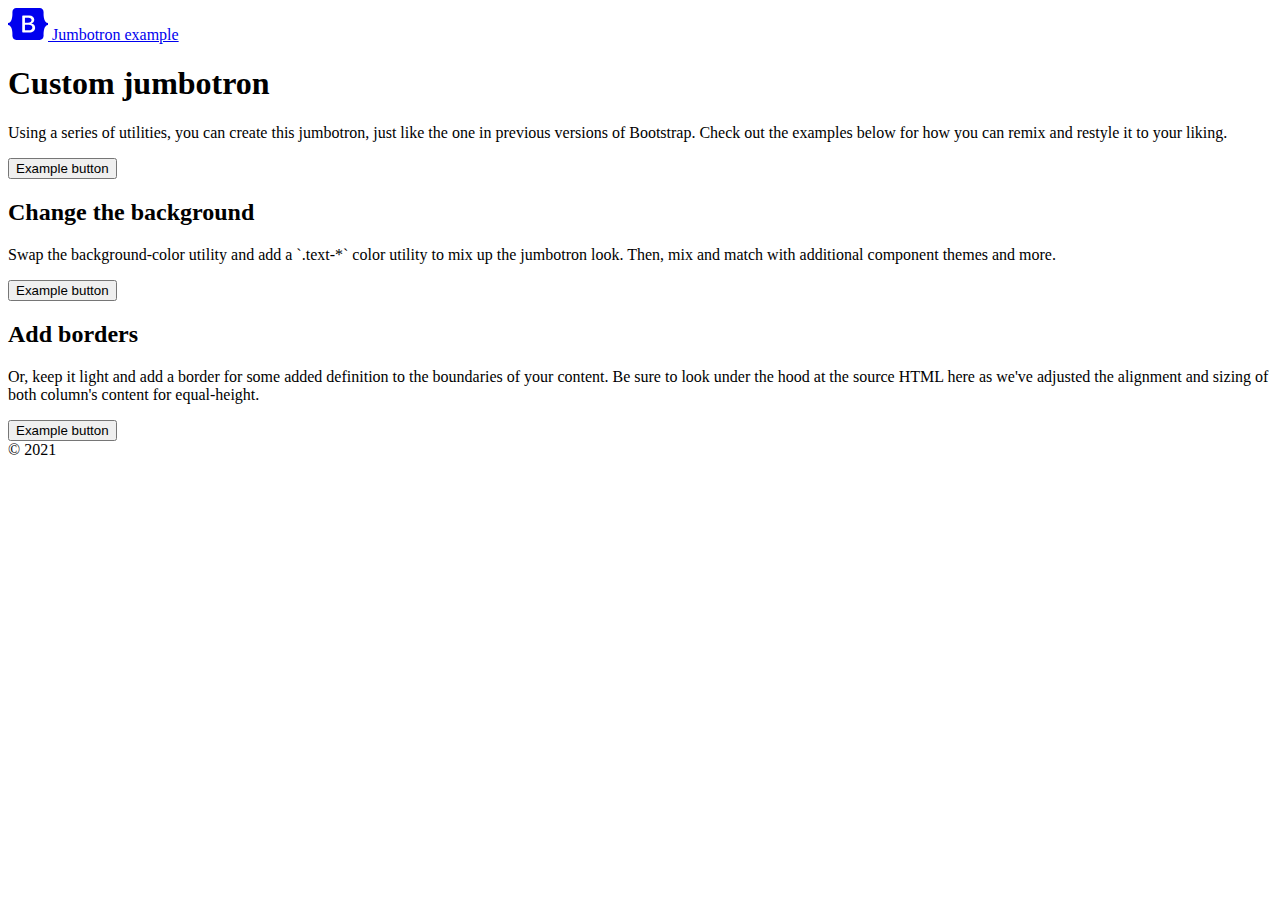
==== Pagina2.html @ 62621b82 "first commit" ====
<!doctype html>
<html lang="en">
  <head>
    <meta charset="utf-8">
    <meta name="viewport" content="width=device-width, initial-scale=1">
    <meta name="description" content="">
    <meta name="author" content="Mark Otto, Jacob Thornton, and Bootstrap contributors">
    <meta name="generator" content="Hugo 0.84.0">
    <title>Jumbotron example · Bootstrap v5.0</title>
    <!-- Bootstrap CSS -->
    <link href="https://cdn.jsdelivr.net/npm/bootstrap@5.0.2/dist/css/bootstrap.min.css" rel="stylesheet" integrity="sha384-EVSTQN3/azprG1Anm3QDgpJLIm9Nao0Yz1ztcQTwFspd3yD65VohhpuuCOmLASjC" crossorigin="anonymous">

    <link rel="canonical" href="https://getbootstrap.com/docs/5.0/examples/jumbotron/">

    

    <!-- Bootstrap core CSS -->
<link href="../assets/dist/css/bootstrap.min.css" rel="stylesheet">

    <style>
      .bd-placeholder-img {
        font-size: 1.125rem;
        text-anchor: middle;
        -webkit-user-select: none;
        -moz-user-select: none;
        user-select: none;
      }

      @media (min-width: 768px) {
        .bd-placeholder-img-lg {
          font-size: 3.5rem;
        }
      }
    </style>

    
  </head>
  <body>
    
<main>
  <div class="container py-4">
    <header class="pb-3 mb-4 border-bottom">
      <a href="/" class="d-flex align-items-center text-dark text-decoration-none">
        <svg xmlns="http://www.w3.org/2000/svg" width="40" height="32" class="me-2" viewBox="0 0 118 94" role="img"><title>Bootstrap</title><path fill-rule="evenodd" clip-rule="evenodd" d="M24.509 0c-6.733 0-11.715 5.893-11.492 12.284.214 6.14-.064 14.092-2.066 20.577C8.943 39.365 5.547 43.485 0 44.014v5.972c5.547.529 8.943 4.649 10.951 11.153 2.002 6.485 2.28 14.437 2.066 20.577C12.794 88.106 17.776 94 24.51 94H93.5c6.733 0 11.714-5.893 11.491-12.284-.214-6.14.064-14.092 2.066-20.577 2.009-6.504 5.396-10.624 10.943-11.153v-5.972c-5.547-.529-8.934-4.649-10.943-11.153-2.002-6.484-2.28-14.437-2.066-20.577C105.214 5.894 100.233 0 93.5 0H24.508zM80 57.863C80 66.663 73.436 72 62.543 72H44a2 2 0 01-2-2V24a2 2 0 012-2h18.437c9.083 0 15.044 4.92 15.044 12.474 0 5.302-4.01 10.049-9.119 10.88v.277C75.317 46.394 80 51.21 80 57.863zM60.521 28.34H49.948v14.934h8.905c6.884 0 10.68-2.772 10.68-7.727 0-4.643-3.264-7.207-9.012-7.207zM49.948 49.2v16.458H60.91c7.167 0 10.964-2.876 10.964-8.281 0-5.406-3.903-8.178-11.425-8.178H49.948z" fill="currentColor"></path></svg>
        <span class="fs-4">Jumbotron example</span>
      </a>
    </header>

    <div class="p-5 mb-4 bg-light rounded-3">
      <div class="container-fluid py-5">
        <h1 class="display-5 fw-bold">Custom jumbotron</h1>
        <p class="col-md-8 fs-4">Using a series of utilities, you can create this jumbotron, just like the one in previous versions of Bootstrap. Check out the examples below for how you can remix and restyle it to your liking.</p>
        <button class="btn btn-primary btn-lg" type="button">Example button</button>
      </div>
    </div>

    <div class="row align-items-md-stretch">
      <div class="col-md-6">
        <div class="h-100 p-5 text-white bg-dark rounded-3">
          <h2>Change the background</h2>
          <p>Swap the background-color utility and add a `.text-*` color utility to mix up the jumbotron look. Then, mix and match with additional component themes and more.</p>
          <button class="btn btn-outline-light" type="button">Example button</button>
        </div>
      </div>
      <div class="col-md-6">
        <div class="h-100 p-5 bg-light border rounded-3">
          <h2>Add borders</h2>
          <p>Or, keep it light and add a border for some added definition to the boundaries of your content. Be sure to look under the hood at the source HTML here as we've adjusted the alignment and sizing of both column's content for equal-height.</p>
          <button class="btn btn-outline-secondary" type="button">Example button</button>
        </div>
      </div>
    </div>

    <footer class="pt-3 mt-4 text-muted border-top">
      &copy; 2021
    </footer>
  </div>
</main>


<script src="https://cdn.jsdelivr.net/npm/bootstrap@5.0.2/dist/js/bootstrap.bundle.min.js" integrity="sha384-MrcW6ZMFYlzcLA8Nl+NtUVF0sA7MsXsP1UyJoMp4YLEuNSfAP+JcXn/tWtIaxVXM" crossorigin="anonymous"></script>
  </body>
</html>
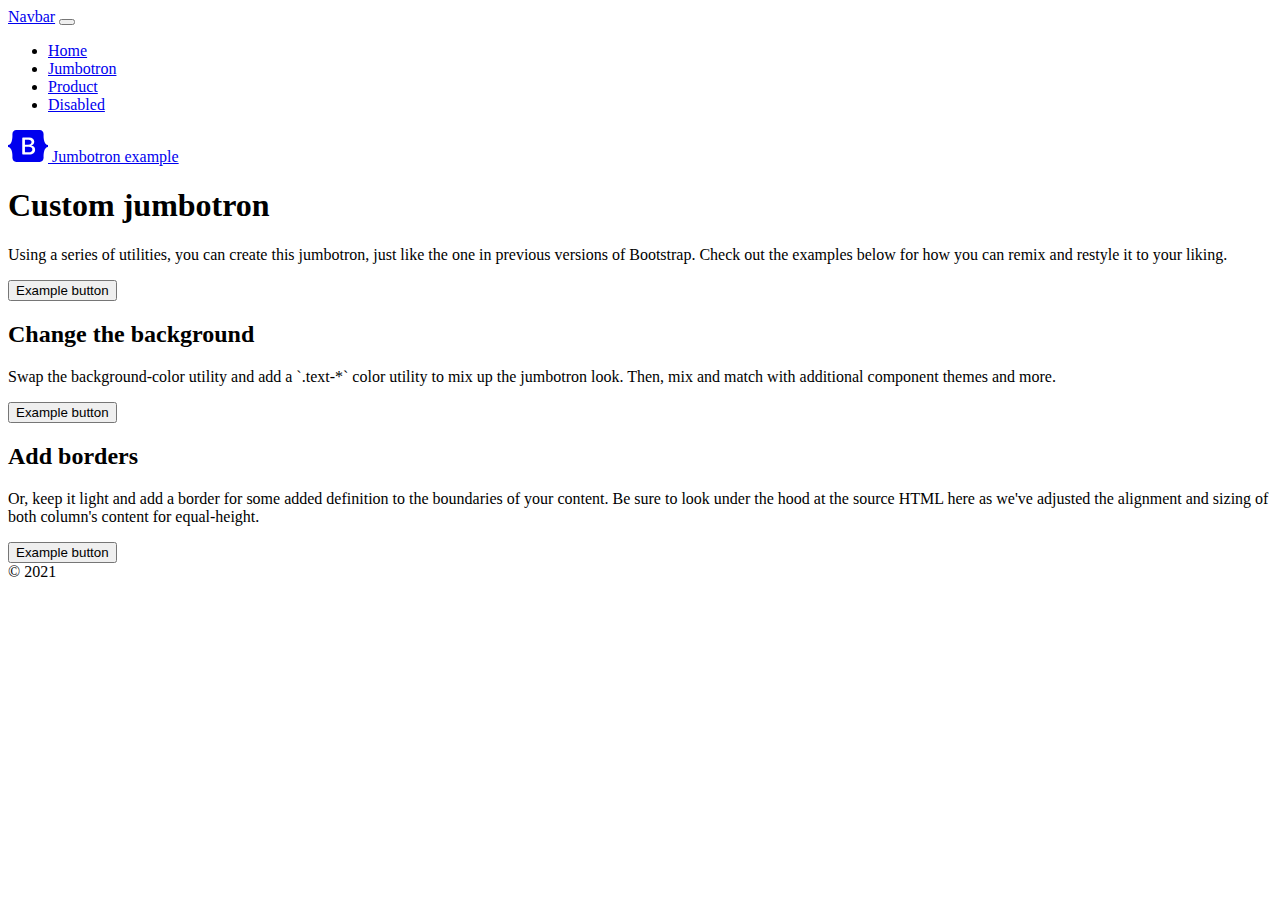
==== commit 6077a154: "modified:   Pagina2.html 	modified:   Pagina3.html" ====
--- a/Pagina2.html
+++ b/Pagina2.html
@@ -36,7 +36,32 @@
     
   </head>
   <body>
-    
+    <section>
+        <nav class="navbar navbar-expand-lg navbar-light bg-light">
+            <div class="container-fluid">
+              <a class="navbar-brand" href="#">Navbar</a>
+              <button class="navbar-toggler" type="button" data-bs-toggle="collapse" data-bs-target="#navbarNav" aria-controls="navbarNav" aria-expanded="false" aria-label="Toggle navigation">
+                <span class="navbar-toggler-icon"></span>
+              </button>
+              <div class="collapse navbar-collapse" id="navbarNav">
+                <ul class="navbar-nav">
+                  <li class="nav-item">
+                    <a class="nav-link active" aria-current="page" href="./index.html">Home</a>
+                  </li>
+                  <li class="nav-item">
+                    <a class="nav-link" href="./Pagina2.html">Jumbotron</a>
+                  </li>
+                  <li class="nav-item">
+                    <a class="nav-link" href="./Pagina3.html">Product</a>
+                  </li>
+                  <li class="nav-item">
+                    <a class="nav-link disabled" href="#" tabindex="-1" aria-disabled="true">Disabled</a>
+                  </li>
+                </ul>
+              </div>
+            </div>
+          </nav>
+    </section>
 <main>
   <div class="container py-4">
     <header class="pb-3 mb-4 border-bottom">
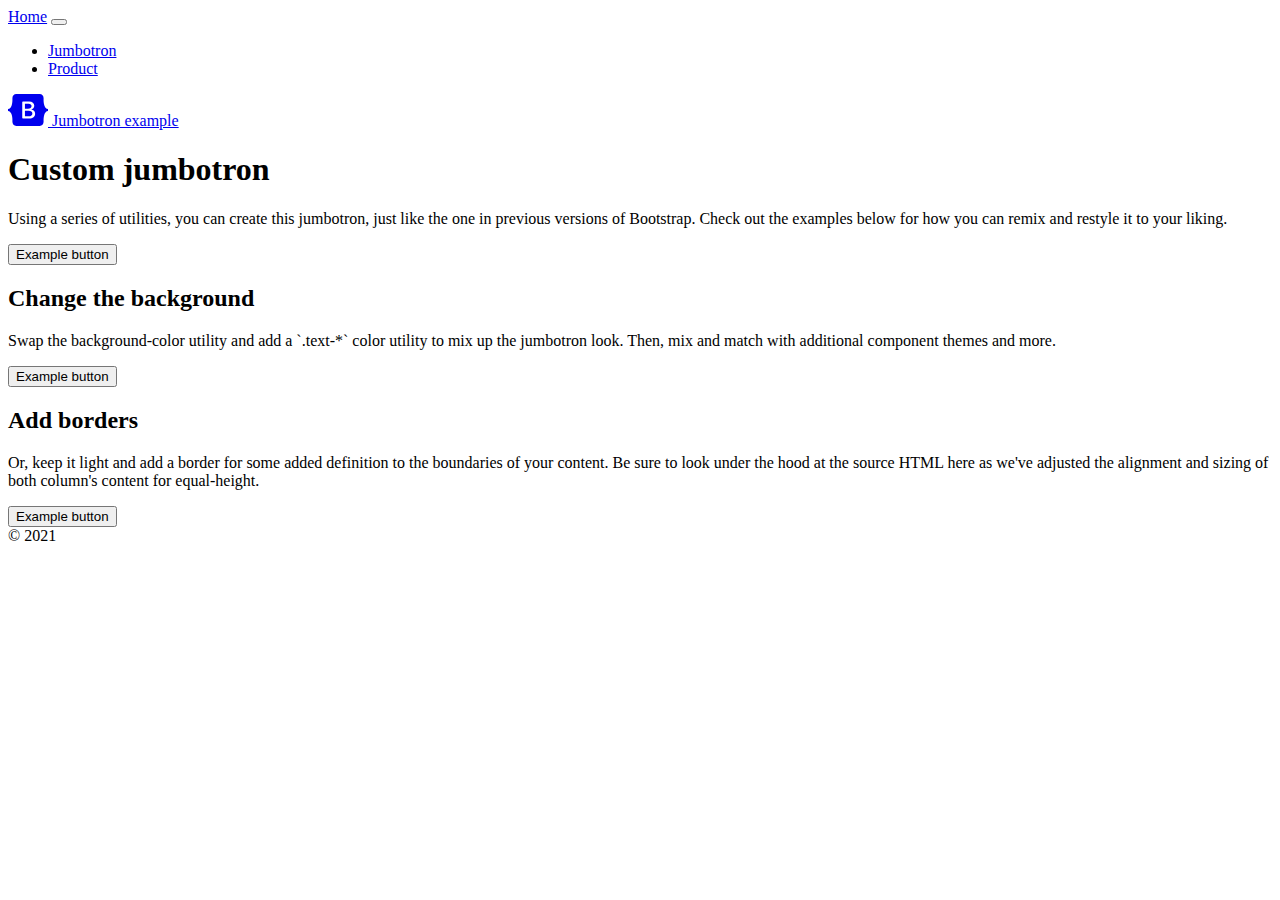
==== commit d8185bcc: "Navbar - Arreglando Links y opciones" ====
--- a/Pagina2.html
+++ b/Pagina2.html
@@ -39,23 +39,17 @@
     <section>
         <nav class="navbar navbar-expand-lg navbar-light bg-light">
             <div class="container-fluid">
-              <a class="navbar-brand" href="#">Navbar</a>
+              <a class="navbar-brand" href="./index.html">Home</a>
               <button class="navbar-toggler" type="button" data-bs-toggle="collapse" data-bs-target="#navbarNav" aria-controls="navbarNav" aria-expanded="false" aria-label="Toggle navigation">
                 <span class="navbar-toggler-icon"></span>
               </button>
               <div class="collapse navbar-collapse" id="navbarNav">
                 <ul class="navbar-nav">
                   <li class="nav-item">
-                    <a class="nav-link active" aria-current="page" href="./index.html">Home</a>
-                  </li>
-                  <li class="nav-item">
                     <a class="nav-link" href="./Pagina2.html">Jumbotron</a>
                   </li>
                   <li class="nav-item">
                     <a class="nav-link" href="./Pagina3.html">Product</a>
-                  </li>
-                  <li class="nav-item">
-                    <a class="nav-link disabled" href="#" tabindex="-1" aria-disabled="true">Disabled</a>
                   </li>
                 </ul>
               </div>
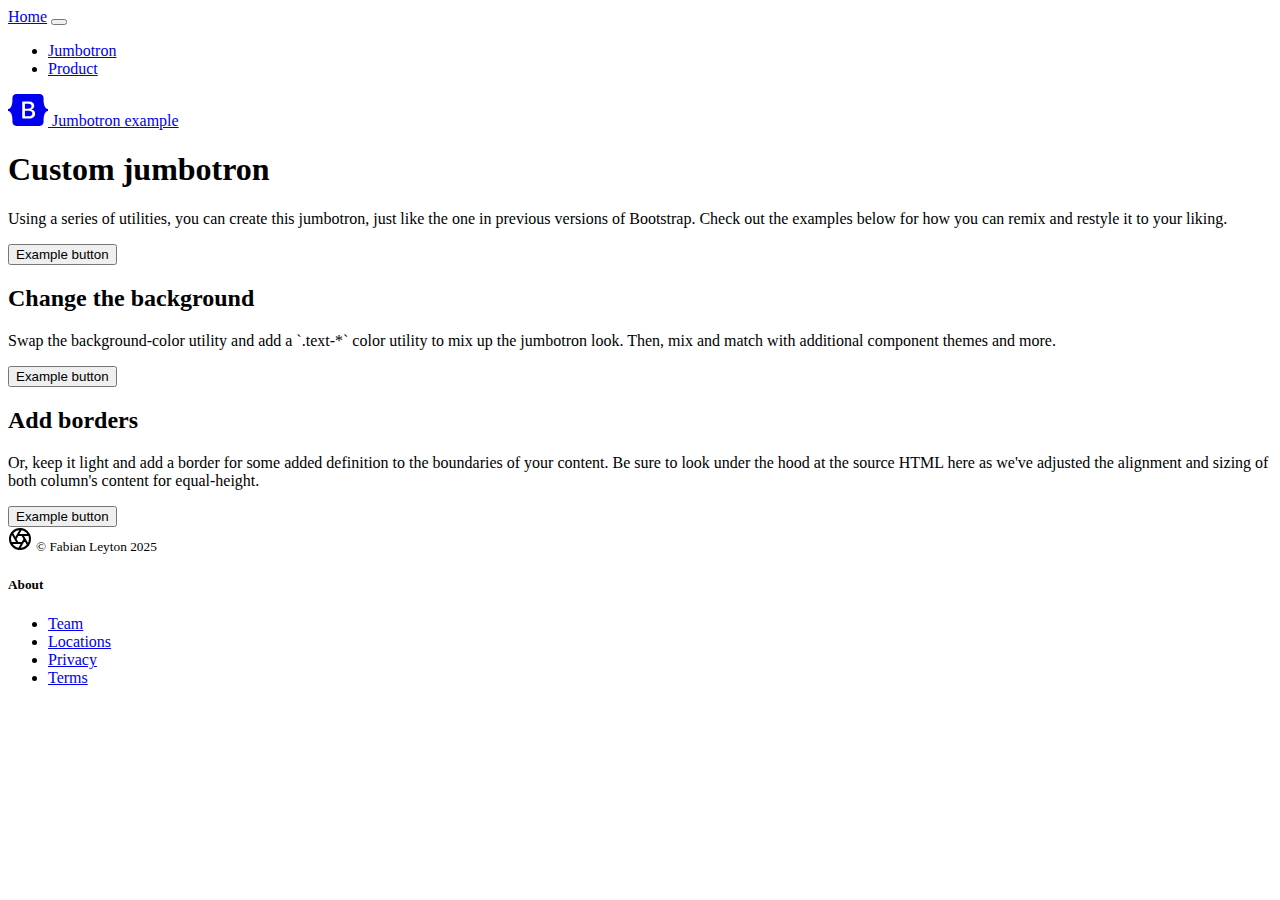
==== commit 3a6129fa: "Estructura - Decidiendo la Estructura de las paginas" ====
--- a/Pagina2.html
+++ b/Pagina2.html
@@ -90,8 +90,22 @@
       </div>
     </div>
 
-    <footer class="pt-3 mt-4 text-muted border-top">
-      &copy; 2021
+    <footer class="container py-5">
+      <div class="row">
+        <div class="col-12 col-md">
+          <svg xmlns="http://www.w3.org/2000/svg" width="24" height="24" fill="none" stroke="currentColor" stroke-linecap="round" stroke-linejoin="round" stroke-width="2" class="d-block mb-2" role="img" viewBox="0 0 24 24"><title>Product</title><circle cx="12" cy="12" r="10"/><path d="M14.31 8l5.74 9.94M9.69 8h11.48M7.38 12l5.74-9.94M9.69 16L3.95 6.06M14.31 16H2.83m13.79-4l-5.74 9.94"/></svg>
+          <small class="d-block mb-3 text-muted">&copy; Fabian Leyton 2025</small>
+        </div>
+        <div class="col-6 col-md">
+          <h5>About</h5>
+          <ul class="list-unstyled text-small">
+            <li><a class="link-secondary" href="#">Team</a></li>
+            <li><a class="link-secondary" href="#">Locations</a></li>
+            <li><a class="link-secondary" href="#">Privacy</a></li>
+            <li><a class="link-secondary" href="#">Terms</a></li>
+          </ul>
+        </div>
+      </div>
     </footer>
   </div>
 </main>
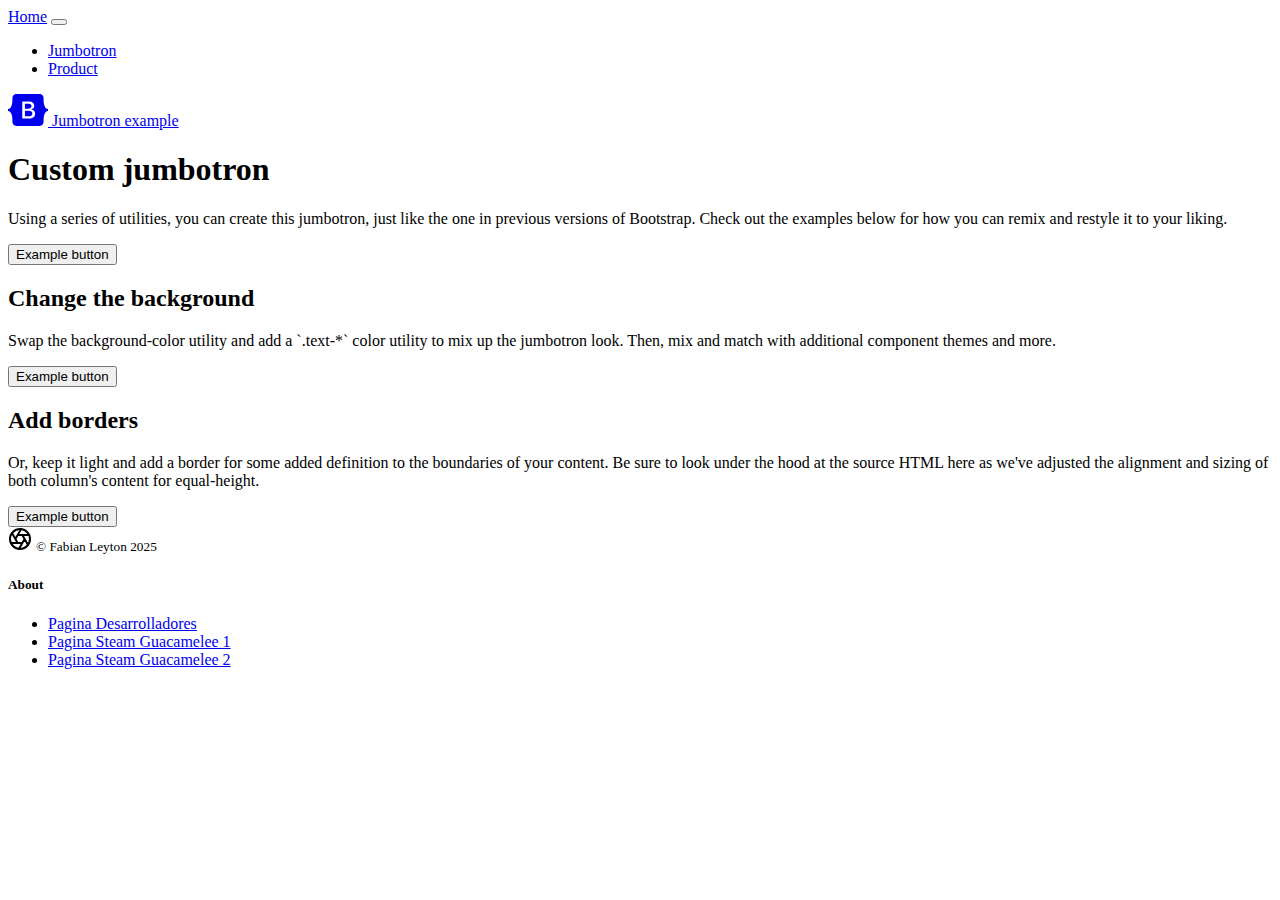
==== commit 67c02f5e: "Imagenes - Nuevas imagenes relevantes" ====
--- a/Pagina2.html
+++ b/Pagina2.html
@@ -99,10 +99,9 @@
         <div class="col-6 col-md">
           <h5>About</h5>
           <ul class="list-unstyled text-small">
-            <li><a class="link-secondary" href="#">Team</a></li>
-            <li><a class="link-secondary" href="#">Locations</a></li>
-            <li><a class="link-secondary" href="#">Privacy</a></li>
-            <li><a class="link-secondary" href="#">Terms</a></li>
+            <li><a class="link-secondary" href="https://www.drinkboxstudios.com/">Pagina Desarrolladores</a></li>
+            <li><a class="link-secondary" href="https://store.steampowered.com/app/275390/Guacamelee_Super_Turbo_Championship_Edition/?l=spanish">Pagina Steam Guacamelee 1</a></li>
+            <li><a class="link-secondary" href="https://store.steampowered.com/app/534550/Guacamelee_2/">Pagina Steam Guacamelee 2</a></li>
           </ul>
         </div>
       </div>
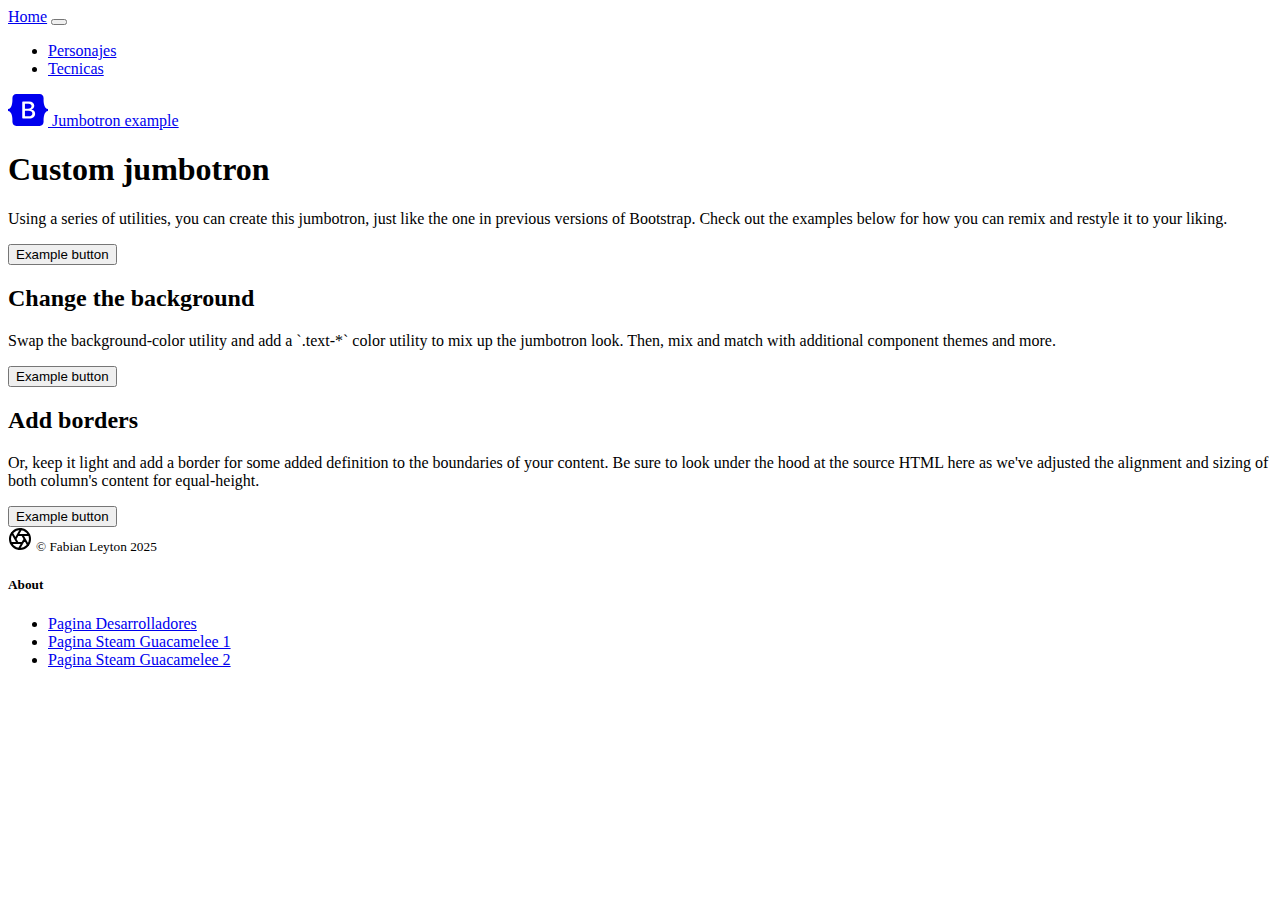
==== commit d5699880: "Navbar - Correccion paginas" ====
--- a/Pagina2.html
+++ b/Pagina2.html
@@ -46,10 +46,10 @@
               <div class="collapse navbar-collapse" id="navbarNav">
                 <ul class="navbar-nav">
                   <li class="nav-item">
-                    <a class="nav-link" href="./Pagina2.html">Jumbotron</a>
+                    <a class="nav-link" href="./Pagina2.html">Personajes</a>
                   </li>
                   <li class="nav-item">
-                    <a class="nav-link" href="./Pagina3.html">Product</a>
+                    <a class="nav-link" href="./Pagina3.html">Tecnicas</a>
                   </li>
                 </ul>
               </div>
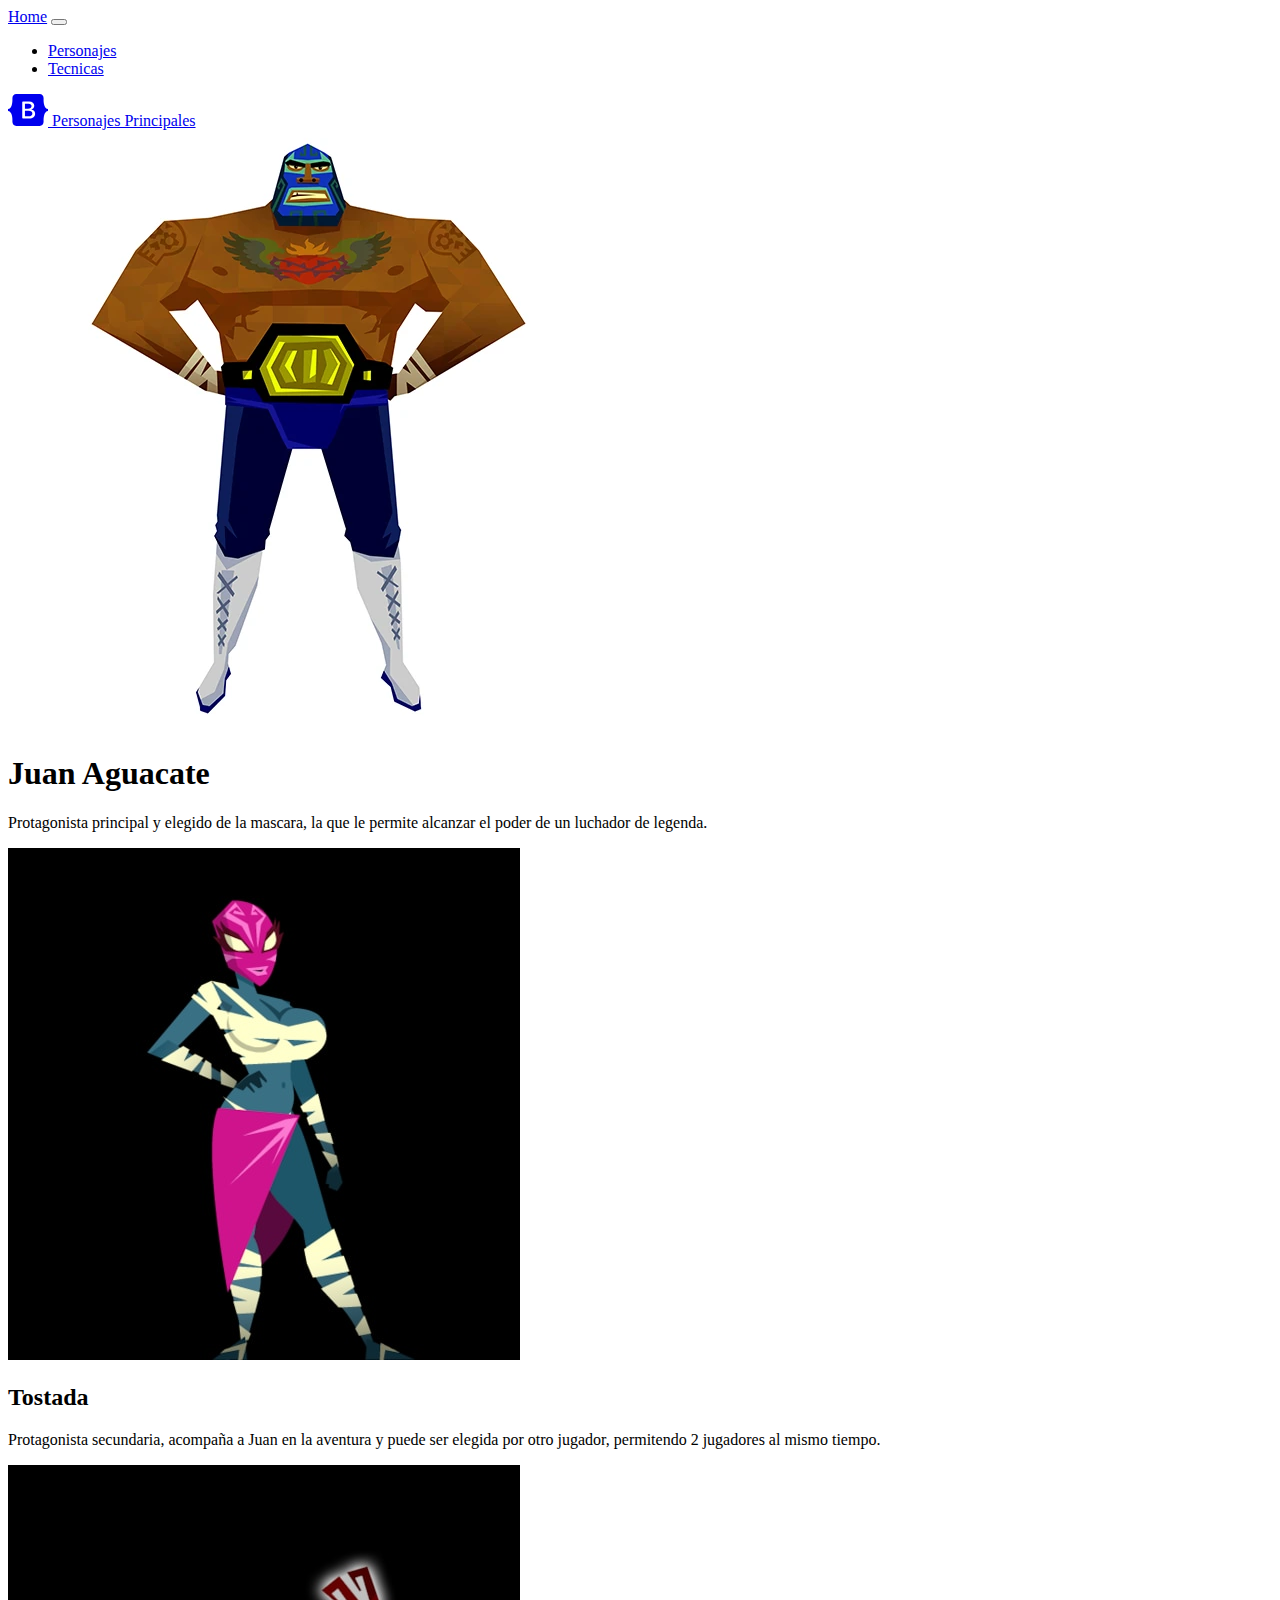
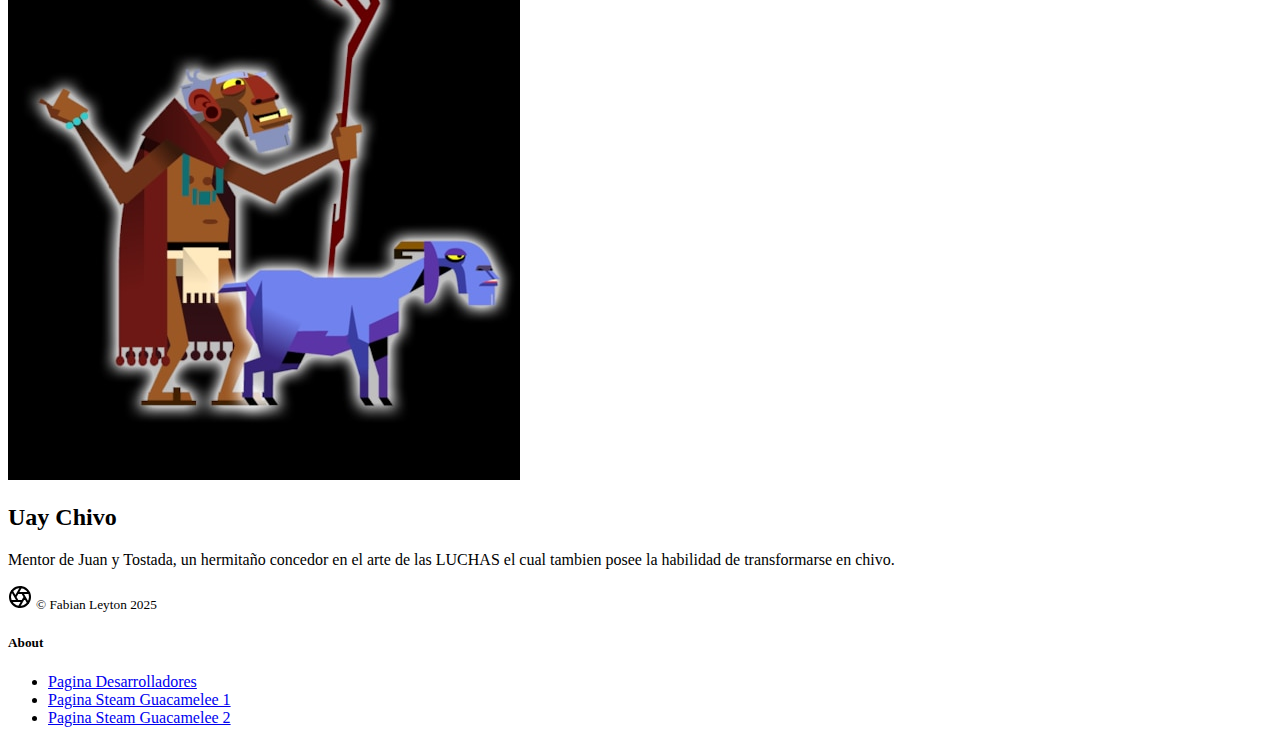
==== commit c7ecdf23: "Ultimos arreglos" ====
--- a/Pagina2.html
+++ b/Pagina2.html
@@ -6,7 +6,7 @@
     <meta name="description" content="">
     <meta name="author" content="Mark Otto, Jacob Thornton, and Bootstrap contributors">
     <meta name="generator" content="Hugo 0.84.0">
-    <title>Jumbotron example · Bootstrap v5.0</title>
+    <title>Promocion Guacamelee Personajes</title>
     <!-- Bootstrap CSS -->
     <link href="https://cdn.jsdelivr.net/npm/bootstrap@5.0.2/dist/css/bootstrap.min.css" rel="stylesheet" integrity="sha384-EVSTQN3/azprG1Anm3QDgpJLIm9Nao0Yz1ztcQTwFspd3yD65VohhpuuCOmLASjC" crossorigin="anonymous">
 
@@ -61,31 +61,31 @@
     <header class="pb-3 mb-4 border-bottom">
       <a href="/" class="d-flex align-items-center text-dark text-decoration-none">
         <svg xmlns="http://www.w3.org/2000/svg" width="40" height="32" class="me-2" viewBox="0 0 118 94" role="img"><title>Bootstrap</title><path fill-rule="evenodd" clip-rule="evenodd" d="M24.509 0c-6.733 0-11.715 5.893-11.492 12.284.214 6.14-.064 14.092-2.066 20.577C8.943 39.365 5.547 43.485 0 44.014v5.972c5.547.529 8.943 4.649 10.951 11.153 2.002 6.485 2.28 14.437 2.066 20.577C12.794 88.106 17.776 94 24.51 94H93.5c6.733 0 11.714-5.893 11.491-12.284-.214-6.14.064-14.092 2.066-20.577 2.009-6.504 5.396-10.624 10.943-11.153v-5.972c-5.547-.529-8.934-4.649-10.943-11.153-2.002-6.484-2.28-14.437-2.066-20.577C105.214 5.894 100.233 0 93.5 0H24.508zM80 57.863C80 66.663 73.436 72 62.543 72H44a2 2 0 01-2-2V24a2 2 0 012-2h18.437c9.083 0 15.044 4.92 15.044 12.474 0 5.302-4.01 10.049-9.119 10.88v.277C75.317 46.394 80 51.21 80 57.863zM60.521 28.34H49.948v14.934h8.905c6.884 0 10.68-2.772 10.68-7.727 0-4.643-3.264-7.207-9.012-7.207zM49.948 49.2v16.458H60.91c7.167 0 10.964-2.876 10.964-8.281 0-5.406-3.903-8.178-11.425-8.178H49.948z" fill="currentColor"></path></svg>
-        <span class="fs-4">Jumbotron example</span>
+        <span class="fs-4">Personajes Principales</span>
       </a>
     </header>
 
-    <div class="p-5 mb-4 bg-light rounded-3">
+    <div class="p-5 mb-4 bg-primary rounded-3">
       <div class="container-fluid py-5">
-        <h1 class="display-5 fw-bold">Custom jumbotron</h1>
-        <p class="col-md-8 fs-4">Using a series of utilities, you can create this jumbotron, just like the one in previous versions of Bootstrap. Check out the examples below for how you can remix and restyle it to your liking.</p>
-        <button class="btn btn-primary btn-lg" type="button">Example button</button>
+        <img src="./Imagenes/Juan Pose.jpg" class="rounded start" alt="...">
+        <h1 class="display-5 fw-bold">Juan Aguacate</h1>
+        <p class="col-md-8 fs-4">Protagonista principal y elegido de la mascara, la que le permite alcanzar el poder de un  luchador de legenda.</p>
       </div>
     </div>
 
     <div class="row align-items-md-stretch">
       <div class="col-md-6">
-        <div class="h-100 p-5 text-white bg-dark rounded-3">
-          <h2>Change the background</h2>
-          <p>Swap the background-color utility and add a `.text-*` color utility to mix up the jumbotron look. Then, mix and match with additional component themes and more.</p>
-          <button class="btn btn-outline-light" type="button">Example button</button>
+        <div class="h-100 p-5 text-white bg-danger rounded-3">
+          <img src="./Imagenes/Tostada Pose.jpg" class="img-fluid rounded start" alt="">
+          <h2>Tostada</h2>
+          <p class="col-md-8 fs-4">Protagonista secundaria, acompaña a Juan en la aventura y puede ser elegida por otro jugador, permitendo 2 jugadores al mismo tiempo.</p>
         </div>
       </div>
       <div class="col-md-6">
-        <div class="h-100 p-5 bg-light border rounded-3">
-          <h2>Add borders</h2>
-          <p>Or, keep it light and add a border for some added definition to the boundaries of your content. Be sure to look under the hood at the source HTML here as we've adjusted the alignment and sizing of both column's content for equal-height.</p>
-          <button class="btn btn-outline-secondary" type="button">Example button</button>
+        <div class="h-100 p-5 bg-secondary rounded-3">
+          <img src="./Imagenes/Uay Chivo Pose.jpg" class="img-fluid rounded start" alt="">
+          <h2>Uay Chivo</h2>
+          <p class="col-md-8 fs-4">Mentor de Juan y Tostada, un hermitaño concedor en el arte de las LUCHAS el cual tambien posee la habilidad de transformarse en chivo.</p>
         </div>
       </div>
     </div>
